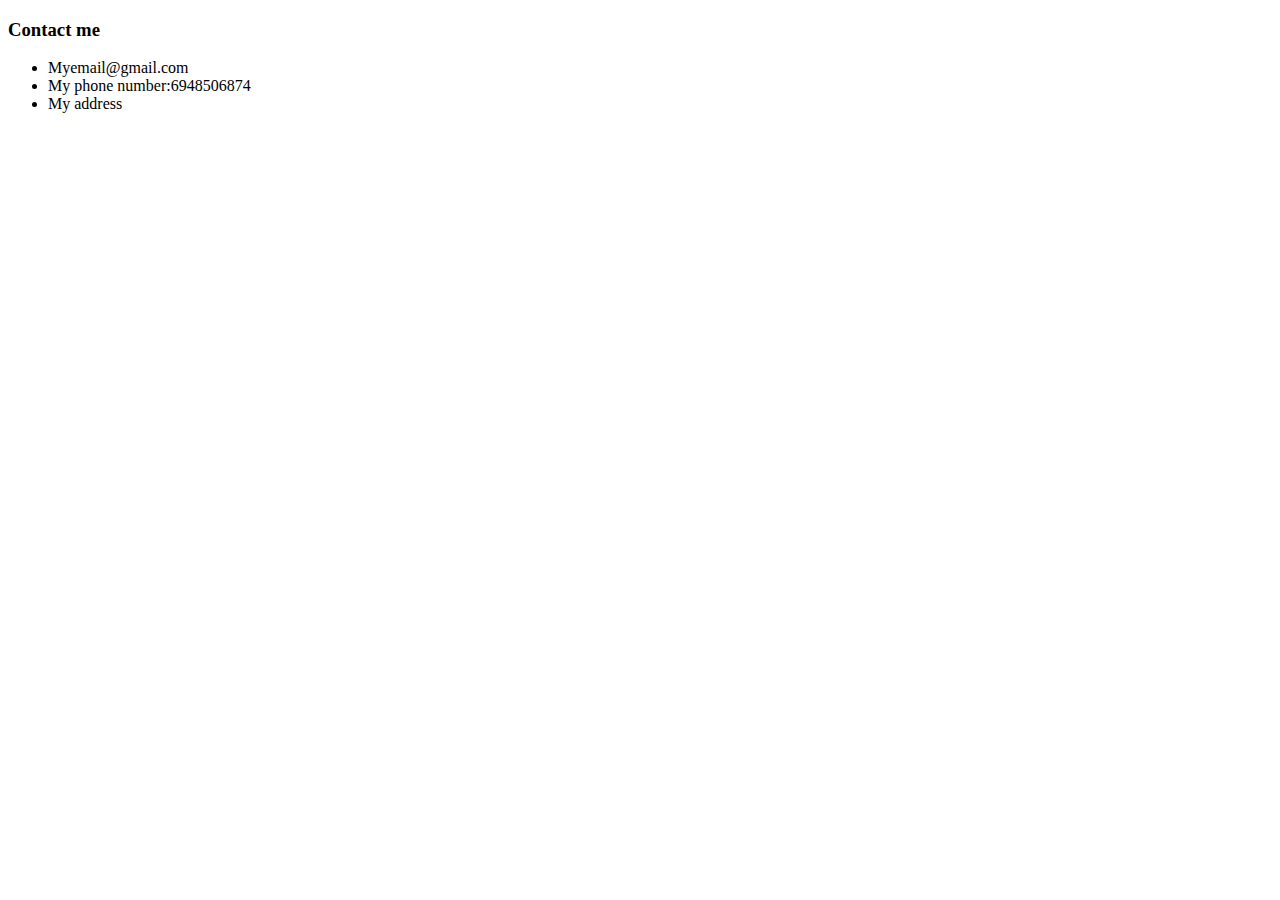
==== Contact me.html @ 7f588542 "Add initial cv website files" ====
<!DOCTYPE html>
<html lang="en" dir="ltr">
  <head>
    <meta charset="utf-8">
    <title>Contact me</title>
  </head>
  <body>
<h3>Contact me</h3>
    <ul>
      <li>Myemail@gmail.com</li>
      <li>My phone number:6948506874</li>
      <li>My address</li>
    </ul>

  </body>
</html>
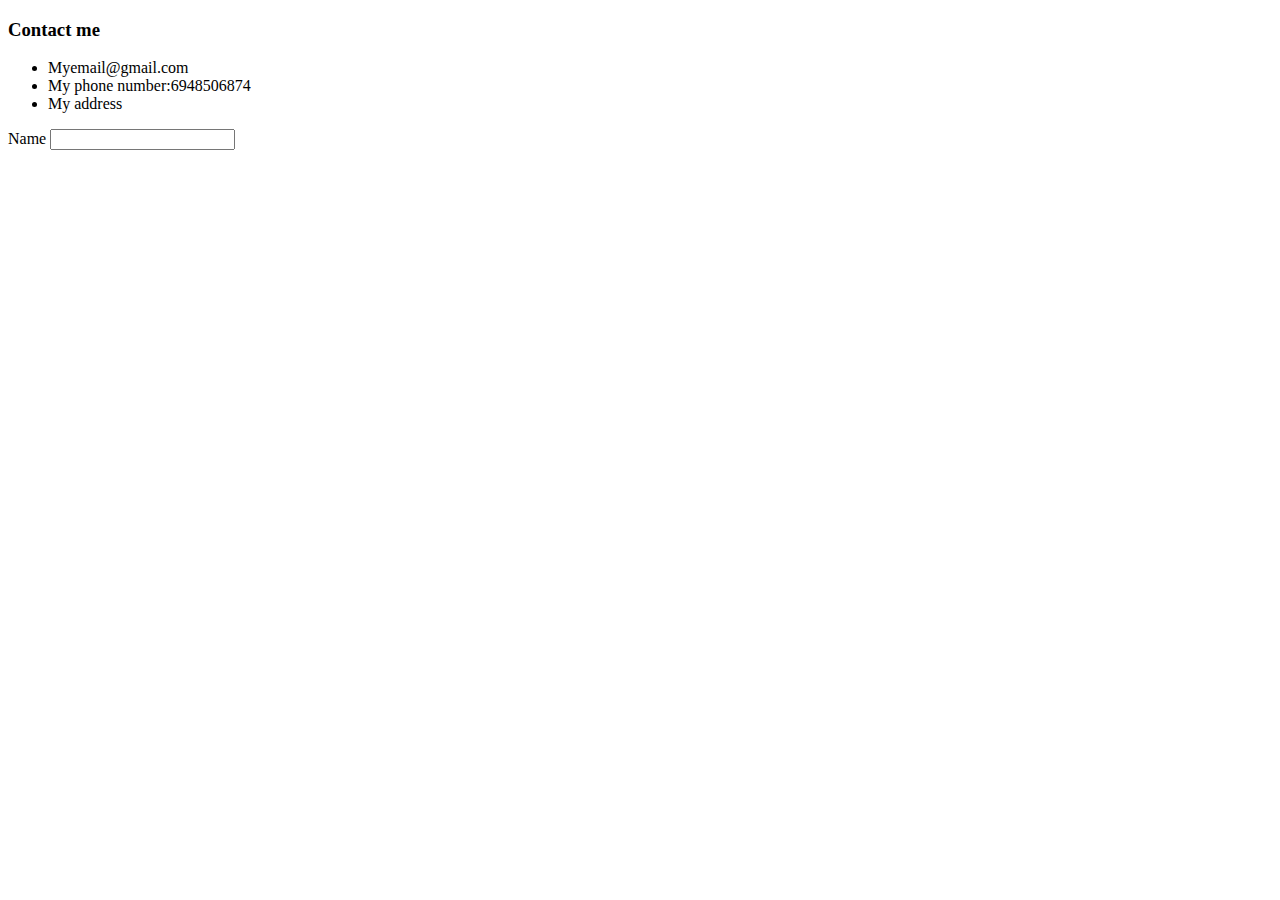
==== commit 81e0219e: "Update Contact me.html" ====
--- a/Contact me.html
+++ b/Contact me.html
@@ -3,14 +3,21 @@
   <head>
     <meta charset="utf-8">
     <title>Contact me</title>
+    <link rel="stylesheet" href="css/style.css">
+
   </head>
   <body>
 <h3>Contact me</h3>
-    <ul>
+<ul>
       <li>Myemail@gmail.com</li>
       <li>My phone number:6948506874</li>
       <li>My address</li>
     </ul>
 
+    <form class="" action="index.html" method="post">
+      <label for="">Name</label>
+      <input type="text" name="your name" value="">
+    </form>
+
   </body>
 </html>
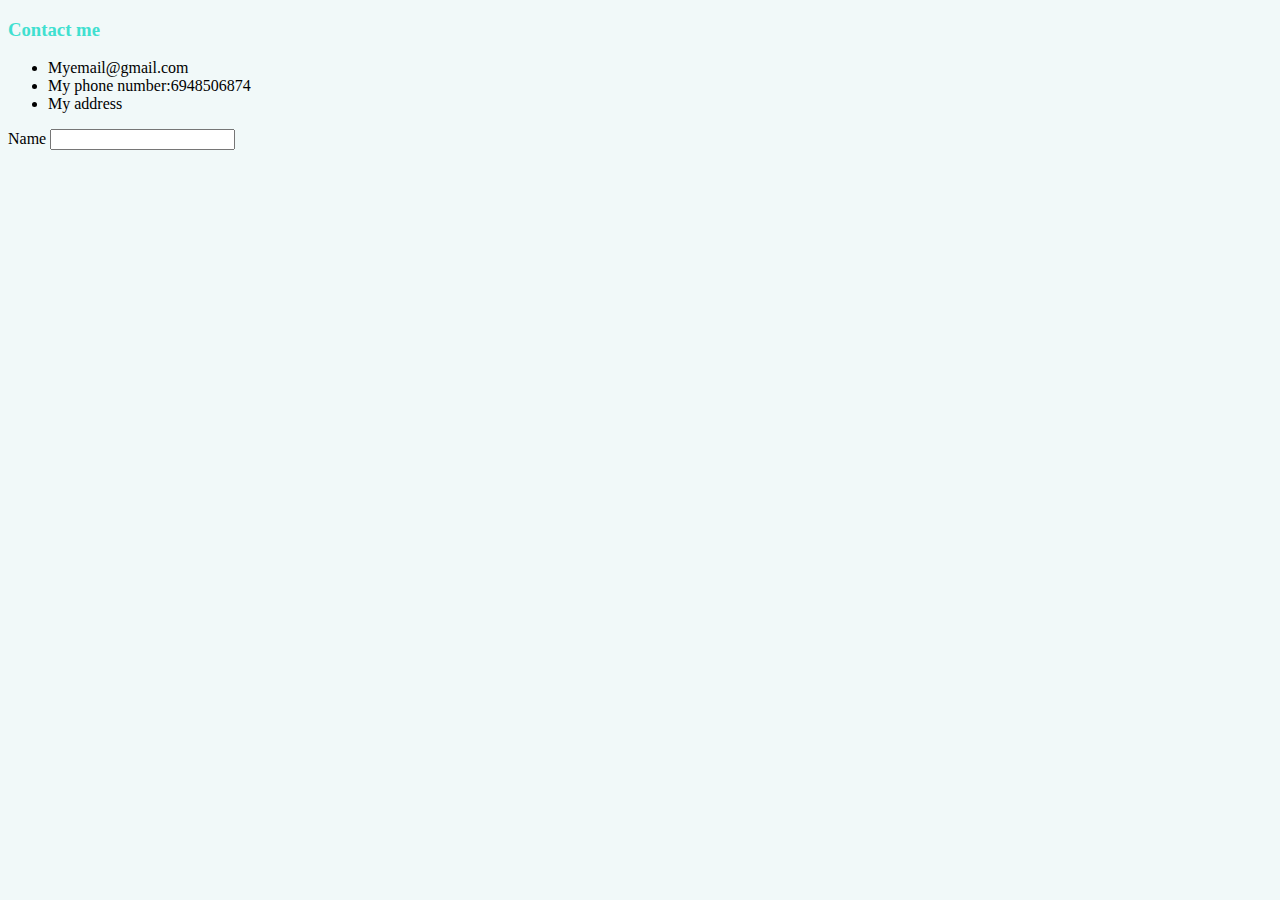
==== commit b34467c4: "Update Contact me.html" ====
--- a/Contact me.html
+++ b/Contact me.html
@@ -3,7 +3,7 @@
   <head>
     <meta charset="utf-8">
     <title>Contact me</title>
-    <link rel="stylesheet" href="css/style.css">
+    <link rel="stylesheet" href="style.css">
 
   </head>
   <body>
--- a/style.css
+++ b/style.css
@@ -0,0 +1,26 @@
+  body {
+    background-color: #f1f9f9;
+
+  }
+
+  hr {
+    border-style: dotted none none;
+    width: 10%;
+    border-color: grey;
+    border-width: 5px;
+  }
+
+  img {
+      height: 80px;
+
+  }
+
+  h1 {color: #72b5b7;
+
+  }
+  h2 {color: #40e0d0;}
+
+
+  h3 {color: #40e0d0;
+
+  }
